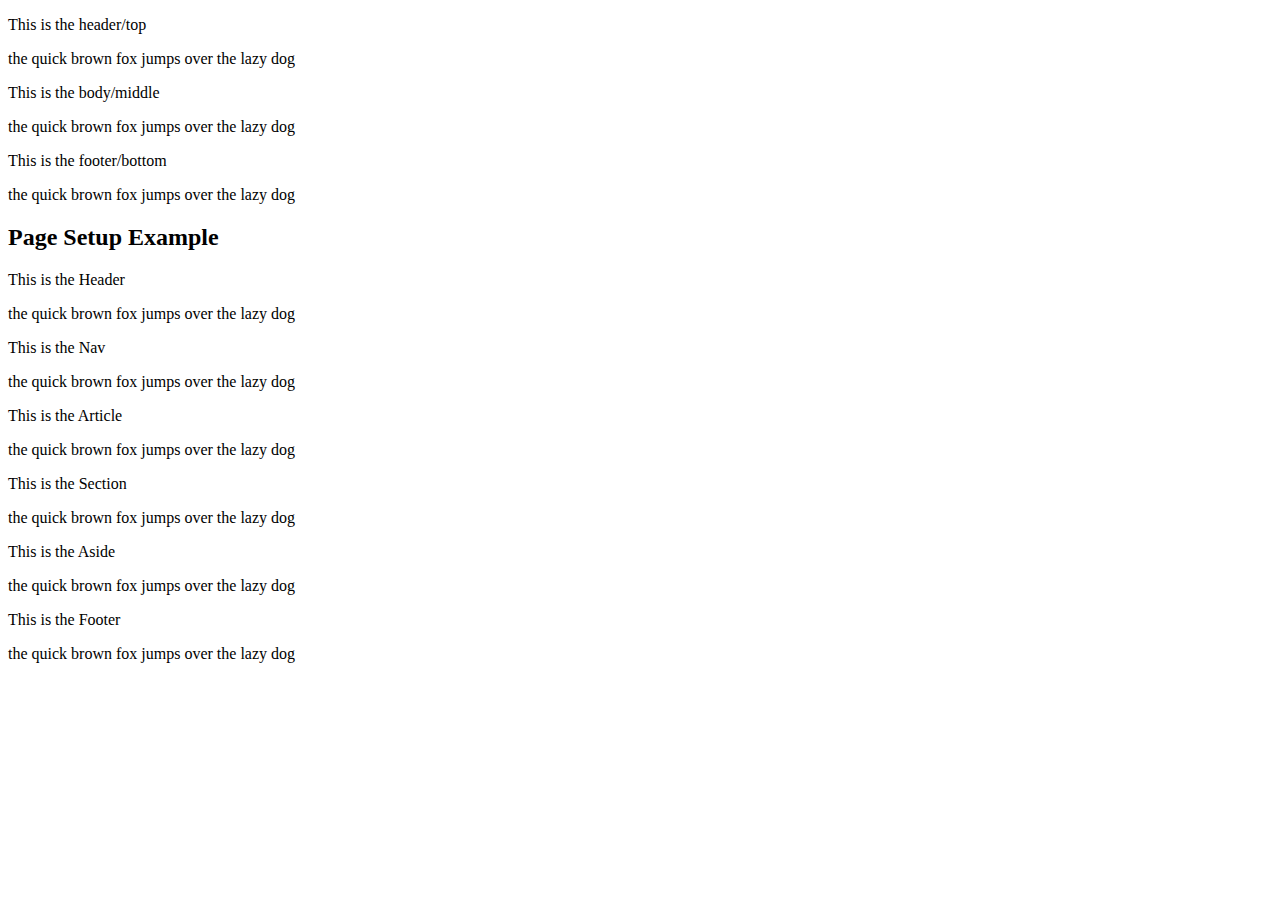
==== divs.html @ 25eebedc "Add files via upload" ====
<!doctype html>
<hmtl>
	<head> <!-- Divs and Flexbox ---> 
	<link rel="stylesheet" type="text/css" href="style.css">
	</head>
		<body>	
		<div class="top"> <!-- The top of the webpage -->
			<p>This is the header/top </p>
			<div class="para1">
				<p> the quick brown fox jumps over the lazy dog </p>
			</div>
		</div>	
		<div class="middle"> <!-- This is the middle of the webpage-->
		<p>This is the body/middle </p>
			<div class="para2">
				<p> the quick brown fox jumps over the lazy dog </p>
			</div>
		</div>
		<div class="bottom"> <!-- This is the bottom of the webpage-->
			<p>This is the footer/bottom </p>
			<div class="para3">
				<p> the quick brown fox jumps over the lazy dog </p>
			</div>
		</div>
		<h2> Page Setup Example</h2>
		<div class="header"> <!-- This is the header of the webpage-->
			<p>This is the Header </p>
			<div >
				<p> the quick brown fox jumps over the lazy dog </p>
			</div>
		</div>
		<div class="nav"> <!-- This is the nav of the webpage-->
			<p>This is the Nav </p>
			<div >
				<p> the quick brown fox jumps over the lazy dog </p>
			</div>
		</div>
		<div class="article"> <!-- This is the article of the webpage-->
			<p>This is the Article </p>
			<div >
				<p> the quick brown fox jumps over the lazy dog </p>
			</div>
			<div class="section"> <!-- This is the section of the webpage-->
				<p>This is the Section </p>
					<div >
						<p> the quick brown fox jumps over the lazy dog </p>
					</div>
			</div>
		</div>
		
		<div class="aside"> <!-- This is the aside of the webpage-->
			<p>This is the Aside </p>
			<div >
				<p> the quick brown fox jumps over the lazy dog </p>
			</div>
		</div>
		<div class="footer"> <!-- This is the footer of the webpage-->
			<p>This is the Footer </p>
			<div>
				<p> the quick brown fox jumps over the lazy dog </p>
			</div>
		</div>

		</body>
</hmtl>
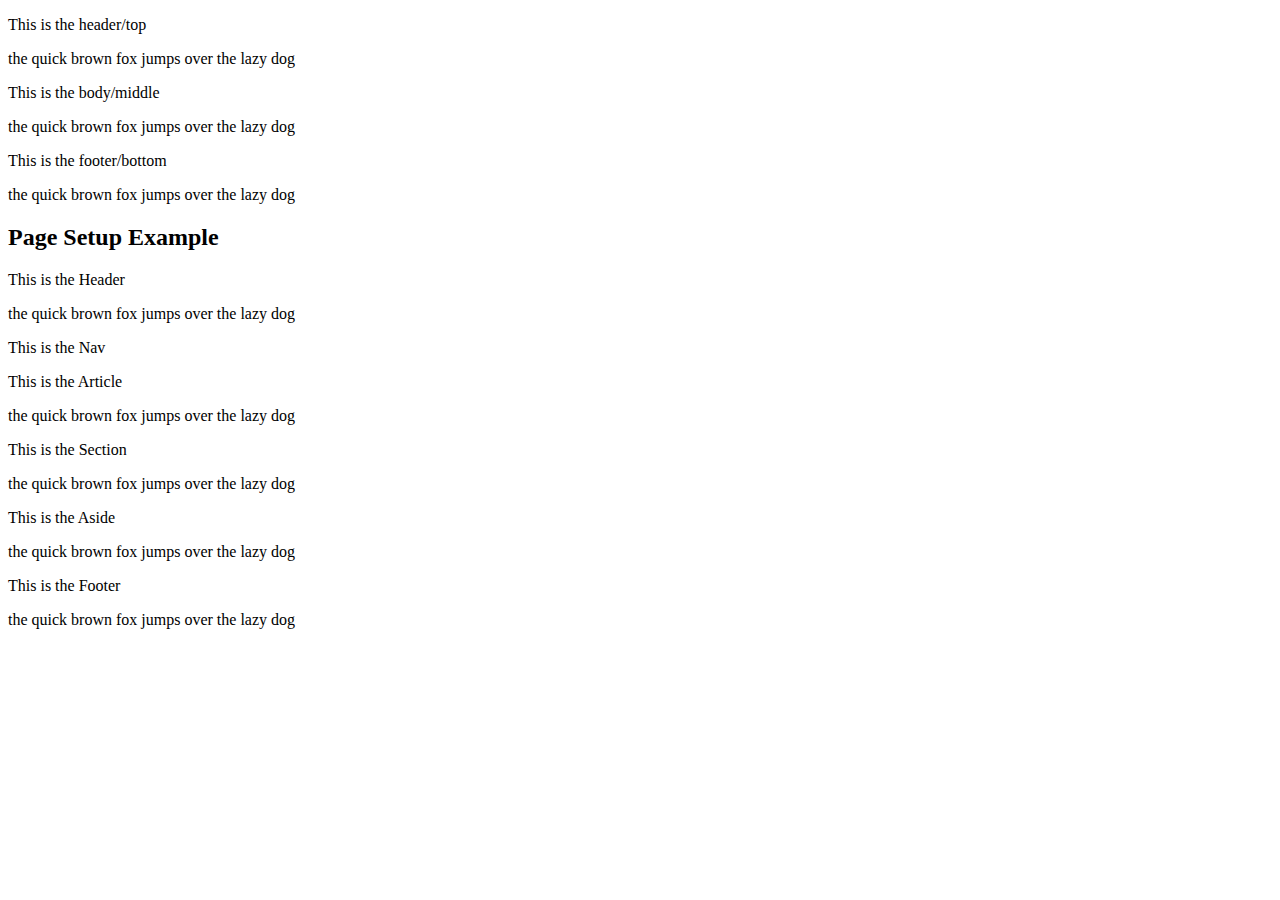
==== commit 6c55da4c: "Update divs.html" ====
--- a/divs.html
+++ b/divs.html
@@ -32,6 +32,7 @@
 		<div class="nav"> <!-- This is the nav of the webpage-->
 			<p>This is the Nav </p>
 			<div >
+			<div id="circle" class="blue
 				<p> the quick brown fox jumps over the lazy dog </p>
 			</div>
 		</div>
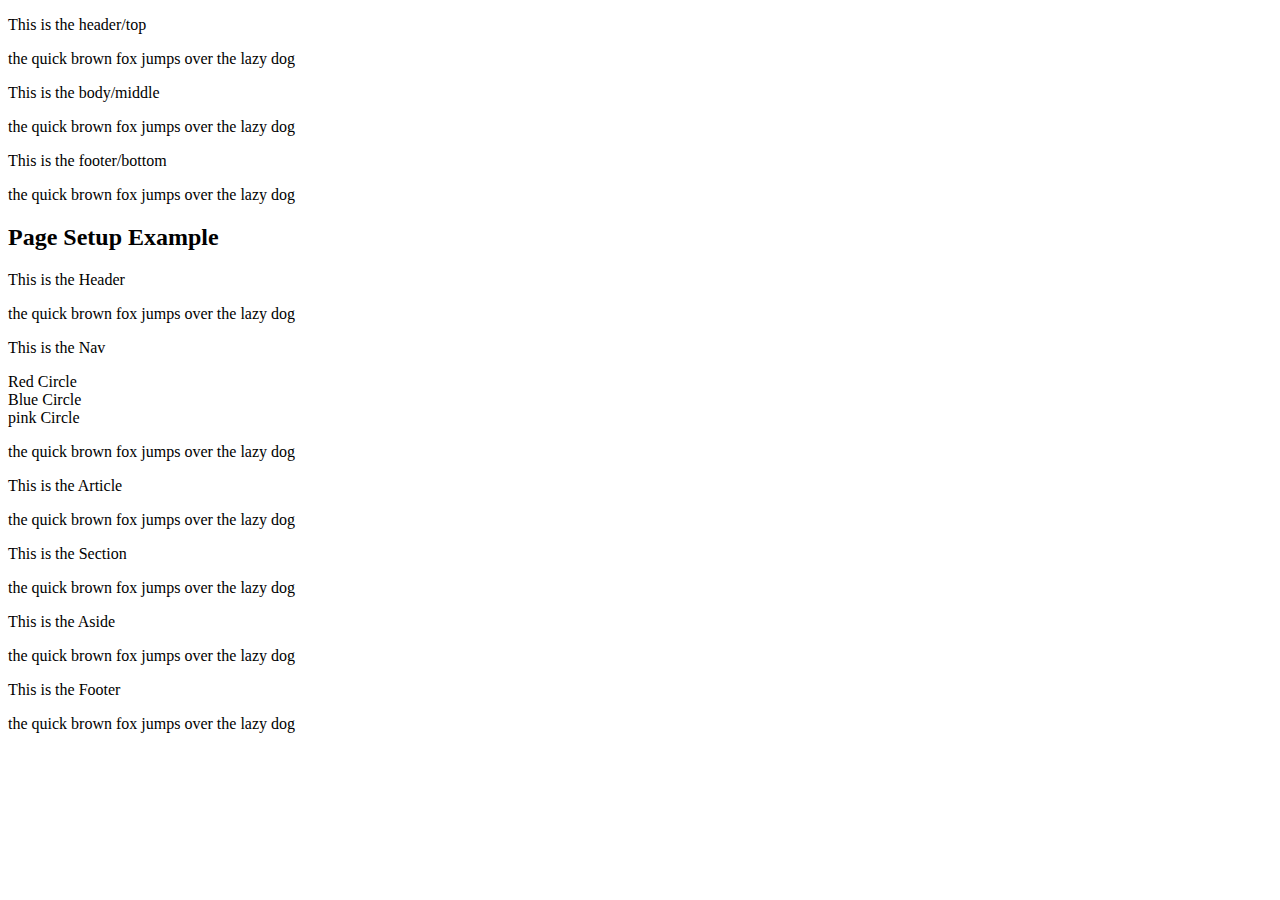
==== commit e451df75: "Update divs.html" ====
--- a/divs.html
+++ b/divs.html
@@ -32,7 +32,9 @@
 		<div class="nav"> <!-- This is the nav of the webpage-->
 			<p>This is the Nav </p>
 			<div >
-			<div id="circle" class="blue
+			<div id="circle" class="red_circle">Red Circle</div>
+			<div id="circle" class="blue_circle">Blue Circle</div>
+			<div id="circle" class="pink_circle">pink Circle</div>
 				<p> the quick brown fox jumps over the lazy dog </p>
 			</div>
 		</div>
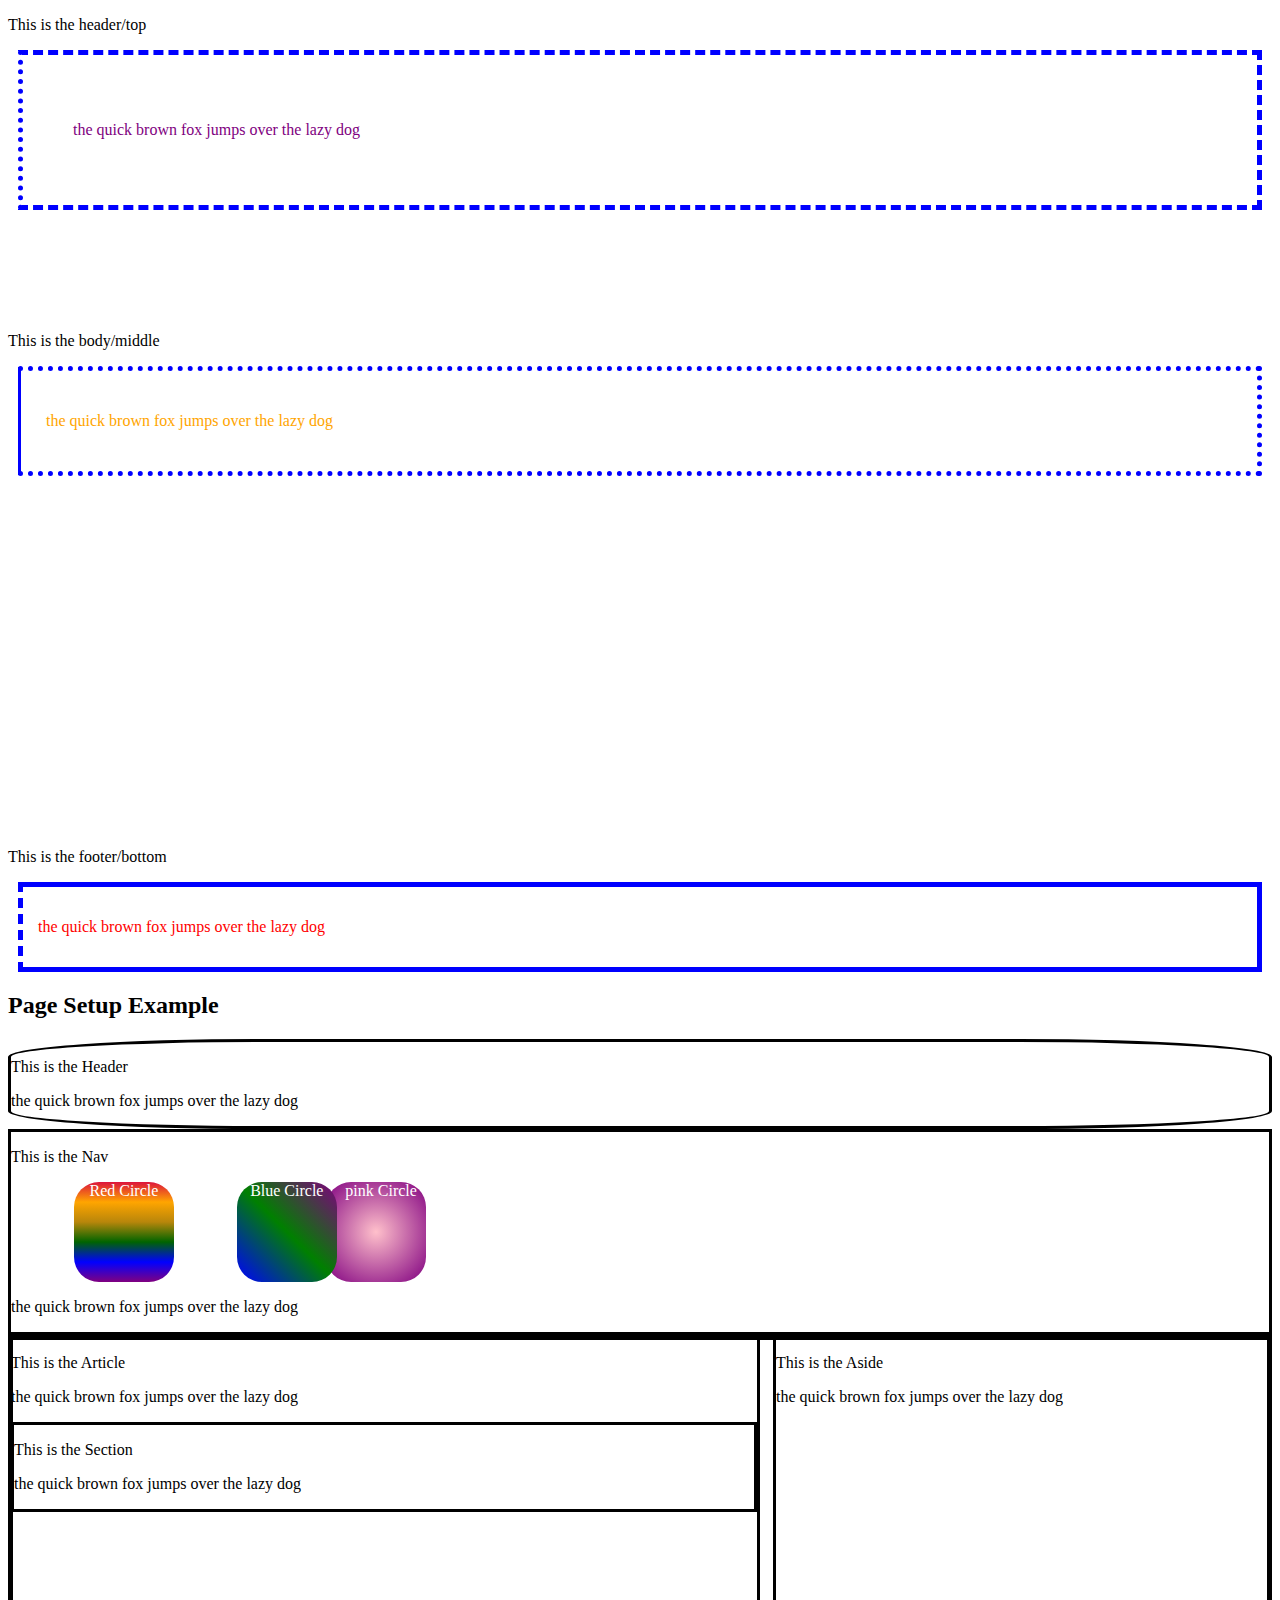
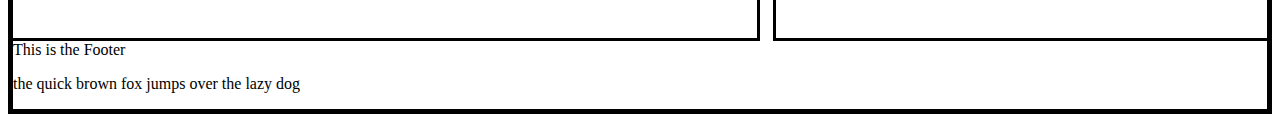
==== commit 0456f458: "Update divs.html" ====
--- a/divs.html
+++ b/divs.html
@@ -1,7 +1,7 @@
 <!doctype html>
 <hmtl>
 	<head> <!-- Divs and Flexbox ---> 
-	<link rel="stylesheet" type="text/css" href="style.css">
+	<link rel="stylesheet" type="text/css" href="divs.css">
 	</head>
 		<body>	
 		<div class="top"> <!-- The top of the webpage -->
--- a/divs.css
+++ b/divs.css
@@ -0,0 +1,102 @@
+.para1{
+color: purple;
+padding: 50px; /* padding is between the content and the border*/
+border: dashed; /* border is between the padding and the margin*/
+border-left: dotted;
+border-width: 5px;
+border-color: blue;
+margin: 10px; /* margin is the last layer bewteen the content and other content on the page*/
+}
+.para2{
+color: orange;
+padding: 25px;
+border: dotted; 
+border-width: 5px;
+border-left:solid;
+border-color: blue;
+margin: 10px;
+}
+.para3{
+color: red;
+padding: 15px;
+border: solid;
+border-left:dashed;
+border-width: 5px;
+border-color: blue;
+margin:10px;
+}
+.top{
+min-height: 300px;
+}
+.middle{
+min-height: 500px;
+}
+.bottom{
+min-height: 100px; /* min-height tell the webpage that thisis the smallest this section can be, but it could be larger*/
+}
+
+/* minimum widths and height shelp to accomadate for what is taking up space on the webpage and allows the content to stretch the box if needed*/
+
+.header{
+border:solid;
+border-radius: 20%; /* the radius is defining the corners of the content. The Percent is better suited for websites becaue it alllows the ccoreners to adapt to the size of the webpage*/
+}
+
+.nav{
+border:solid;
+}
+.red_circle{
+	width:100px;
+	height:100px;
+	background: linear-gradient(crimson, orange, darkgoldenrod, darkgreen, blue, purple);/* allows for more colors in the image, can also be applied to text*/
+	border-radius: 25%;
+	color: white; /* changes the text color*/
+	margin-left: 5%;
+	text-align: center;
+	float: left;
+}
+.blue_circle{
+	width:100px;
+	height:100px;
+	background: linear-gradient(45deg, blue, green, purple);/* the degree allows for an angled gradient instead of top to bottom*/
+	border-radius: 25%;
+	color: white; /* changes the text color*/
+	margin-left: 5%;
+	text-align: center;
+	float: left;
+	
+}
+.pink_circle{
+	width:100px;
+	height:100px;
+	background: radial-gradient( pink, purple);/* makes the gradiant bands of color center round the middle, like a circcle*/
+	/* alpha-gradient allows for tranparency*/
+	border-radius: 25%;
+	color: white; /* changes the text color*/
+	margin-left: 25%;
+	text-align: center;
+	
+	
+}
+.article{
+float: left;
+min-width: 59%;/* percents help share the pace of the page. this helps the page be responsive to the space on the screen*/
+min-height: 300px;
+border:solid;
+}
+
+.section{
+border:solid;
+}
+
+.aside{
+min-width: 39%;
+min-height: 300px;
+float: right;
+border:solid;
+}
+
+.footer{
+border:5px solid;
+
+}